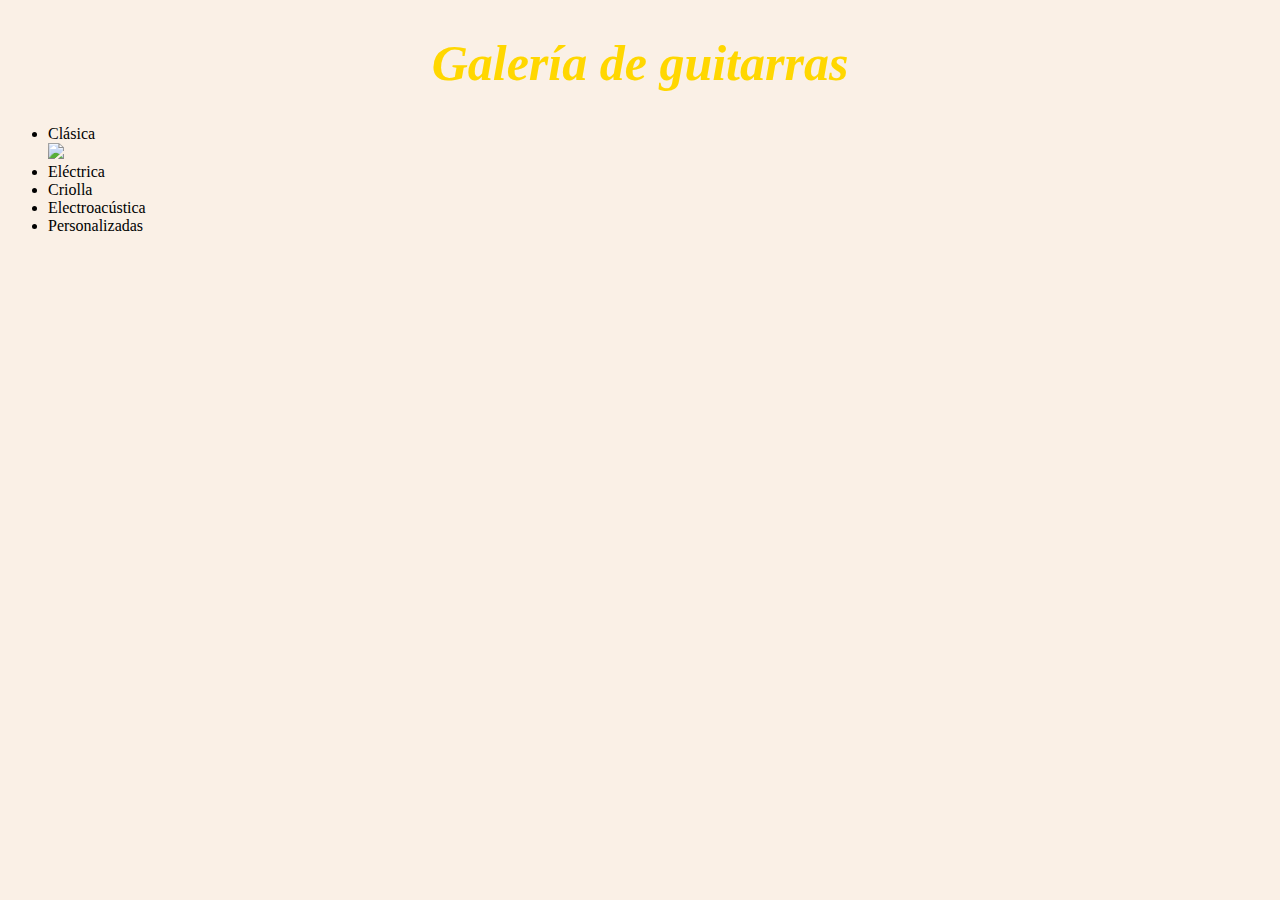
==== Formulario.html @ a5b873e7 "Formulario" ====
<!DOCTYPE html>
<html lang="es">

<head>
    <meta charset="UTF-8">
    <meta http-equiv="X-UA-Compatible" content="IE=edge">
    <meta name="viewport" content="width=device-width, initial-scale=1.0">
    <title>formulario.html</title>
    <link rel="stylesheet" type="text/css" href="style.css">
</head>
<body>
    <h1><em>Galería de guitarras</em></h1>
    <ul>
        <li>Clásica</li>
        <img src="guitar.jpeg">
        <li>Eléctrica</li>
        <li>Criolla</li>
        <li>Electroacústica</li> 
        <li>Personalizadas</li>         
    </ul>    
</body>
---- style.css ----
body {
    background-color: linen;
}
.titulo{
    background-color:brown;
}
.abstracta{
    background-color:white;
    padding-left: 175px;
}
.guitarras{
    background-color:yellow;   
}
.ques{
    margin: 50px;
}
.pintura{
    float: left;
    border-color: blueviolet;
    border-style: solid;
}
.esquema{
    float:right;
    border-color: blueviolet;
    border-style: solid;
}
.container1{
    display:flex;
}
.container2{ 
    border-radius: 40%;
    border-color: chocolate;
    border-style:solid;
    border-width: 10px;
    margin: 100px;   
    
    display:flex;   
    padding-left: 200px;
    padding-right:5px ;
   
}
.origen{
    margin-right: 100px;
    margin-left: 200px;


}
.evolucion{
    text-align: center;
}

.hist{
    line-height: 150%;
    background-color:coral;
    font-style: italic;
    font-weight:2px;
    color:beige;
}
.guitarra5{
    margin-left: 300px;
}

h1 {
    text-align: center;
    font-size: 50px;
    font-family:Cursiva'Times New Roman', Times, serif;
    color:gold;
}

h2 {
    text-align: center;
    font-family:'Courier New', Courier, monospace;
    color: brown;
    margin-left: 100px;
}

h3 {
    text-align: center;
    font-family: 'Times New Roman', Times, serif;
    color: brown;
    margin-left: 100px;
}

h4 {
    text-align: center;
    font-family: Georgia,Times, serif;
    color: green;
    margin: 30px;
}

h5 {
    text-align: center;
    font-kerning: inherit;
    color: rgb(0, 255, 157);
    margin: 30px;
}

#primera{
    padding: 5px;
    border-radius: 50%;
    border-width: 10px;
    border-style: solid;
    border-color:brown;
}


#segunda{    
    width: 300px;
    border: 5px solid green;
    padding: 20px;
    margin-top: 150px;
    float:left
}
#segunda1{
    float:right;
    padding: 25px;
    margin-top: 100px;
   
    border-style: solid;
    border-width: 10px;
    border-color: blueviolet;
}


#tercera{
    float: right;
    margin-top: 100px;
    border-width: 10px;
    border-style:solid;
    border-color:red;
}

#cuarta{
    margin-left: 400px;
    border-width: 10px;
    border-style:dashed;
    border-color:brown;
}
.latina2{ 
    margin-left:600px;
}
.evo{
    margin-left: 400px;
}
.presencia{
    border-style: solid;
    border-color: blueviolet;
    margin-right: 100px;
}
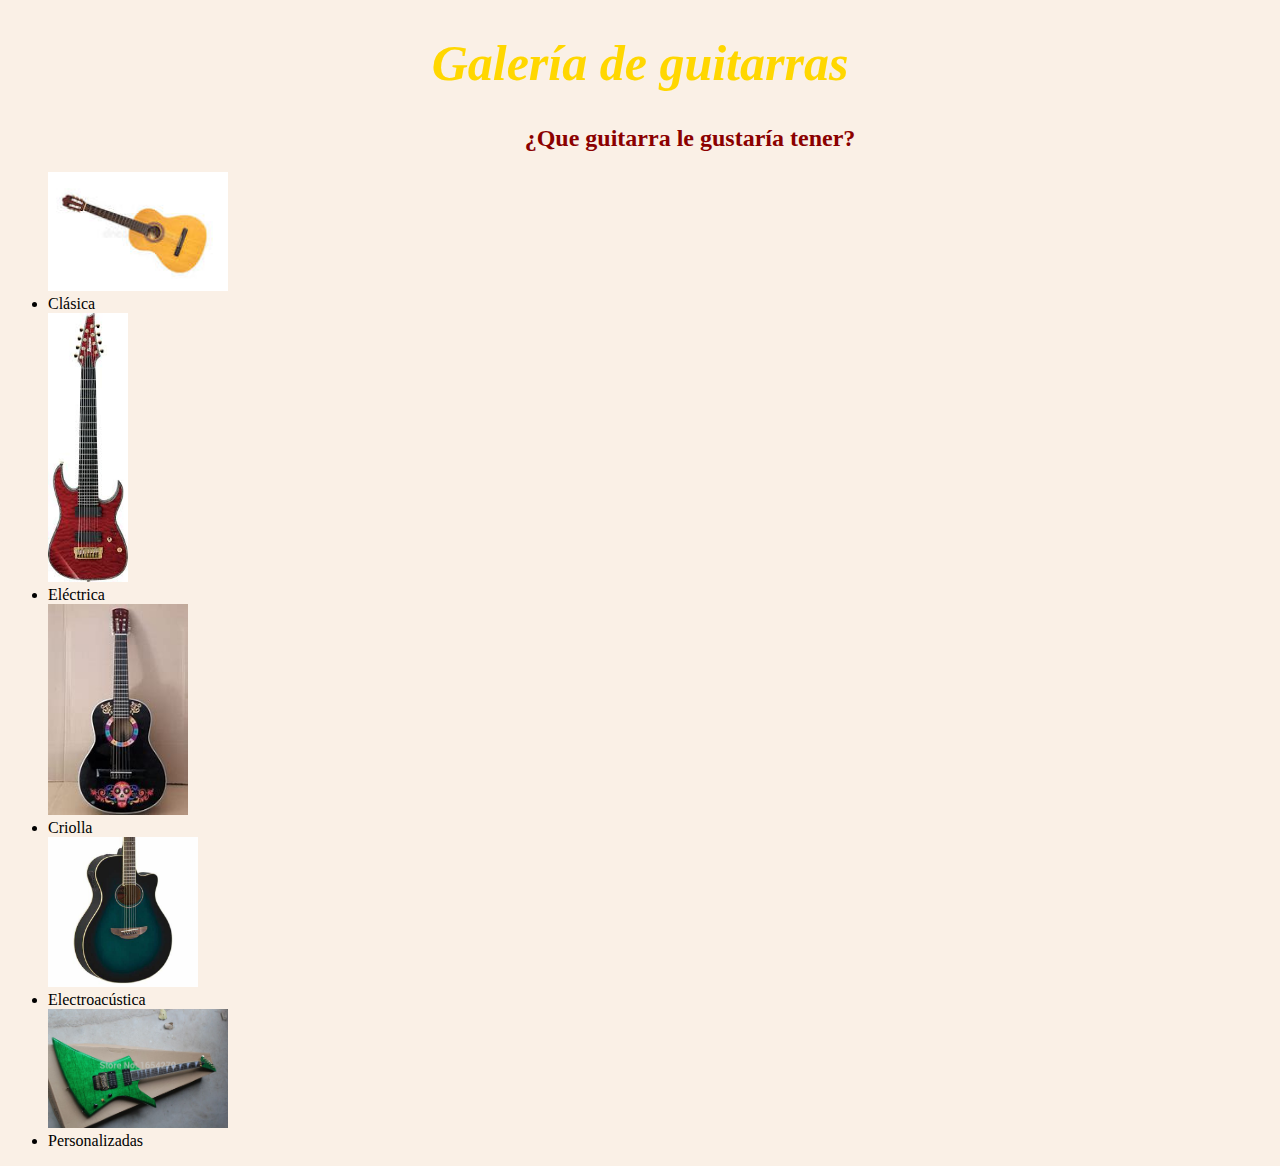
==== commit 2285fbff: "Ahi va el comite al git alcahuete" ====
--- a/Formulario.html
+++ b/Formulario.html
@@ -10,12 +10,23 @@
 </head>
 <body>
     <h1><em>Galería de guitarras</em></h1>
+    <h2>¿Que guitarra le gustaría tener?</h2>
     <ul>
+        
+        <img src="guitarraClasica.jpeg" width="180px" heigth="80px"> 
         <li>Clásica</li>
-        <img src="guitar.jpeg">
+        
+        <img src="guitar2.jpeg" width="80px" heigth="80px"> 
         <li>Eléctrica</li>
+        
+        <img src="guitCriolla.jpeg" width="140px" heigth="80px"> 
         <li>Criolla</li>
+        
+        <img src="guitElectroacus.jpeg" width="150px" heigth="80px"> 
         <li>Electroacústica</li> 
-        <li>Personalizadas</li>         
-    </ul>    
+       
+        <img src="guitar.jpg" width="180px" heigth="80px"> 
+        <li>Personalizadas</li>     
+    </ul> 
+    
 </body>--- a/style.css
+++ b/style.css
@@ -15,35 +15,33 @@
     margin: 50px;
 }
 .pintura{
-    float: left;
-    border-color: blueviolet;
-    border-style: solid;
+    padding-right: 50px;
 }
 .esquema{
-    float:right;
-    border-color: blueviolet;
-    border-style: solid;
+   
 }
 .container1{
+    margin-left: 300px;
+    
     display:flex;
 }
 .container2{ 
-    border-radius: 40%;
-    border-color: chocolate;
+    border-radius: 50%;
+    border-color: red;
     border-style:solid;
-    border-width: 10px;
+    border-width: 5px;
     margin: 100px;   
-    
+    margin-top: 40px;
     display:flex;   
     padding-left: 200px;
-    padding-right:5px ;
-   
+    padding-right:5px ;   
 }
 .origen{
     margin-right: 100px;
-    margin-left: 200px;
-
-
+    margin-left: 70px;
+}
+.citara{
+    margin-left: 100px;
 }
 .evolucion{
     text-align: center;
@@ -56,10 +54,18 @@
     font-weight:2px;
     color:beige;
 }
-.guitarra5{
+/*.guitarra5{
     margin-left: 300px;
+}*/
+.presencia{
+    margin-left: 300px;
+    border-style: solid;
+    border-color:limegreen;
+    margin-right: 400px;
 }
-
+.mariachis{
+    margin-left: 150px;
+}
 h1 {
     text-align: center;
     font-size: 50px;
@@ -69,8 +75,8 @@
 
 h2 {
     text-align: center;
-    font-family:'Courier New', Courier, monospace;
-    color: brown;
+    font-family:'Times New Roman', Times, serif;
+    color:darkred;
     margin-left: 100px;
 }
 
@@ -87,14 +93,12 @@
     color: green;
     margin: 30px;
 }
-
 h5 {
     text-align: center;
     font-kerning: inherit;
     color: rgb(0, 255, 157);
     margin: 30px;
 }
-
 #primera{
     padding: 5px;
     border-radius: 50%;
@@ -102,50 +106,49 @@
     border-style: solid;
     border-color:brown;
 }
-
-
-#segunda{    
-    width: 300px;
+#segunda{ 
+    width: 300px;  
+    height: 400px;
     border: 5px solid green;
     padding: 20px;
-    margin-top: 150px;
+    margin-top: 50px;
     float:left
 }
 #segunda1{
     float:right;
     padding: 25px;
-    margin-top: 100px;
-   
+    margin-top: 50px; 
     border-style: solid;
     border-width: 10px;
-    border-color: blueviolet;
+    border-color: rgb(226, 80, 43);
 }
-
-
-#tercera{
+/*#tercera{
     float: right;
     margin-top: 100px;
     border-width: 10px;
     border-style:solid;
     border-color:red;
 }
-
 #cuarta{
     margin-left: 400px;
     border-width: 10px;
     border-style:dashed;
     border-color:brown;
-}
+}*/
 .latina2{ 
     margin-left:600px;
 }
 .evo{
     margin-left: 400px;
 }
-.presencia{
+
+.historia{
+    border-color: red;
     border-style: solid;
-    border-color: blueviolet;
-    margin-right: 100px;
+    margin-top: 50px;
+}
+.luthier{
+    margin-left: 400px;
 }
 
 
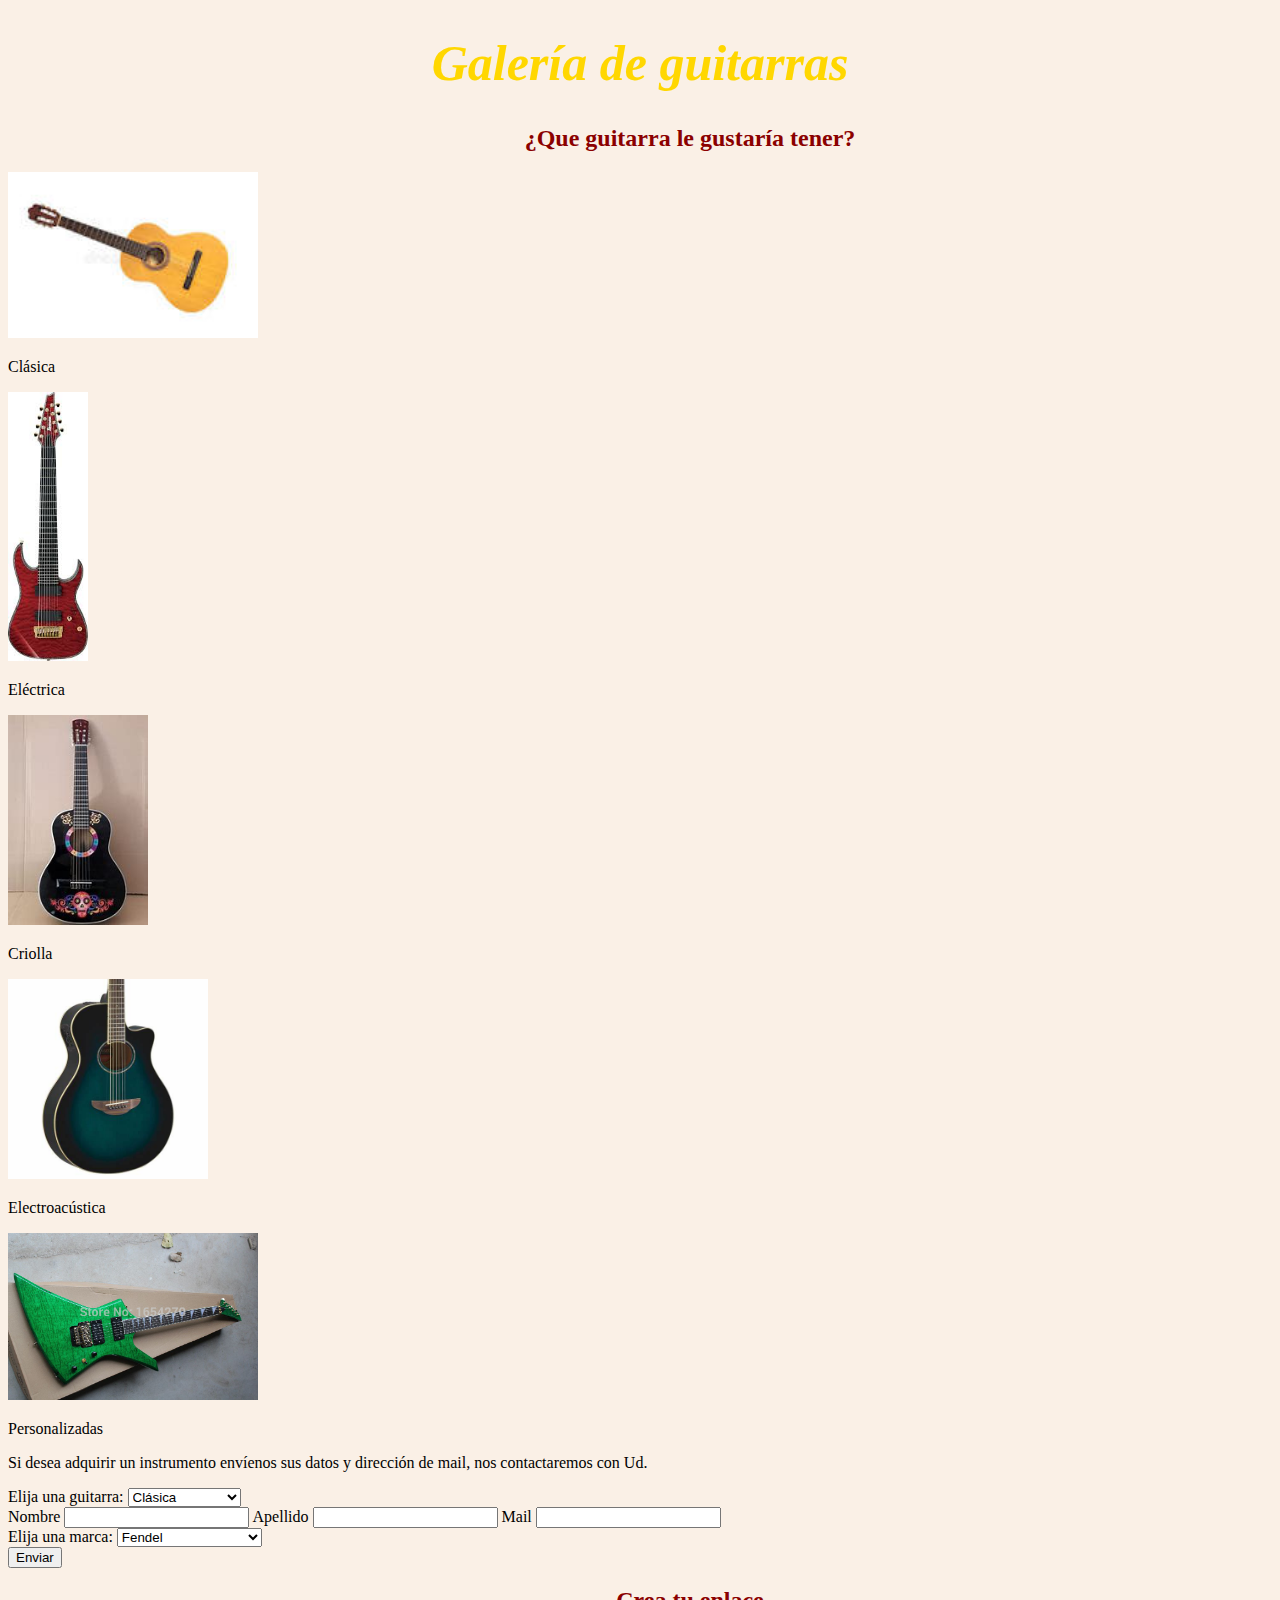
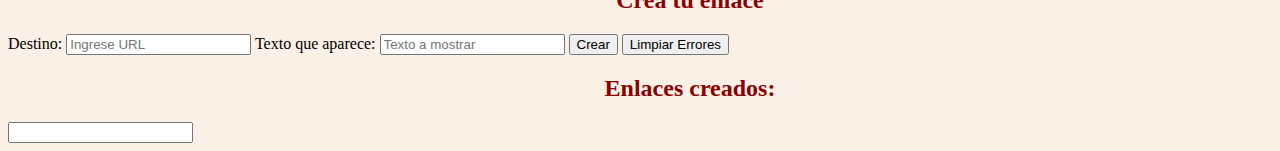
==== commit 6de2b592: "refresco de pagina javascript" ====
--- a/Formulario.html
+++ b/Formulario.html
@@ -7,26 +7,108 @@
     <meta name="viewport" content="width=device-width, initial-scale=1.0">
     <title>formulario.html</title>
     <link rel="stylesheet" type="text/css" href="style.css">
+    <script> src="java.js"</script>
 </head>
 <body>
     <h1><em>Galería de guitarras</em></h1>
     <h2>¿Que guitarra le gustaría tener?</h2>
-    <ul>
-        
-        <img src="guitarraClasica.jpeg" width="180px" heigth="80px"> 
-        <li>Clásica</li>
-        
-        <img src="guitar2.jpeg" width="80px" heigth="80px"> 
-        <li>Eléctrica</li>
-        
+    <div  class="elija">
+        <div>      
+        <img id="clas" src="guitarraClasica.jpeg" width="250px" heigth="100px"> 
+        <p>Clásica</p>  
+        </div>
+             <div class="espacio">
+            </div>
+        <div>    
+        <img id="elec"src="guitar2.jpeg" width="80px" heigth="150px"> 
+        <p>Eléctrica</p> 
+        </div>
+            <div class="espacio">
+            </div>
+        <div>     
         <img src="guitCriolla.jpeg" width="140px" heigth="80px"> 
-        <li>Criolla</li>
-        
-        <img src="guitElectroacus.jpeg" width="150px" heigth="80px"> 
-        <li>Electroacústica</li> 
-       
-        <img src="guitar.jpg" width="180px" heigth="80px"> 
-        <li>Personalizadas</li>     
-    </ul> 
-    
-</body>+        <p>Criolla</p> 
+        </div>
+            <div class="espacio">
+            </div>
+        <div>     
+        <img id="acus" src="guitElectroacus.jpeg" width="200px" heigth="100px"> 
+        <p>Electroacústica</p> 
+        </div>
+            <div class="espacio">
+            </div>
+        <div>     
+        <img src="guitar.jpg" width="250px" heigth="80px"> 
+        <p>Personalizadas</p> 
+        </div>    
+    </div>
+<div class="form">
+    <div>
+    <p>Si desea adquirir un instrumento envíenos sus datos y dirección de mail, nos contactaremos con Ud. </p>
+    </div>
+    <div class="espacio">
+    </div>
+    <div>
+    <form action="/action_page.php">
+        <label for="guitarras">Elija una guitarra:</label>
+        <select id="guitarras" name="guitarras" >
+            <option selected value="clasica">Clásica</option>
+            <option value="electrica">Eléctrica</option>
+            <option value="criolla">Criolla</option>
+            <option value="electroacustica">Electroacústica</option>
+            <option value="personalizada">Personalizada</option>
+        </select>
+    </div>
+ </div>  
+    <div class="mail"> 
+        <div>
+    <label for="Nombre">Nombre</label>
+    <input type="text" id="Nombre" name="Nombre">
+    <label for="Apellido">Apellido</label>
+    <input type="text" id="Apellido"name="Apellido">
+    <label for="Mail" id="Mail">Mail</label>
+    <input type="text" id="Mail"name="Mail">
+         </div>
+         <div class="espacio">
+        </div>
+         <div class="marca">
+            <form action="/action_page.php">
+                <label for="marcas">Elija una marca:</label>
+                <select id="marca" name="marca" >
+                    <option selected value="Fendel">Fendel</option>
+                    <option value="Gloria">Gloria</option>
+                    <option value="Antigua Casa Nuñez">Antigua Casa Nuñez</option>
+                    <option value="Patria">Patria</option>
+                    <option value="Sevilla">Sevilla</option>
+                </select>
+            </div>   
+        <div class="envio">
+    <input type="submit"value="Enviar">
+        </div>
+        </div>   
+    </form>
+
+    <h2>Crea tu enlace</h2>
+<div class="crear">
+<form>
+  <label for="f_destino">Destino:</label>
+  <input type="text" id="f_destino" name="f_destino" placeholder="Ingrese URL">
+  <label for="f_texto">Texto que aparece:</label>
+  <input type="text" id="f_texto" name="f_texto" placeholder="Texto a mostrar">
+  <button type="button" onclick="crear()">Crear</button>
+  <button type="button" onclick="limpiar_errores()">Limpiar Errores</button>
+</form>
+</div>
+<ul id="lta_errores">
+</ul>
+
+<h2>Enlaces creados:</h2>
+<div>
+    <input id="enlace" type="text" id="Enlaces creados"name="Enlaces creados">
+</div>
+<div id="caja_enlaces">
+</div>
+
+
+</body>
+</html>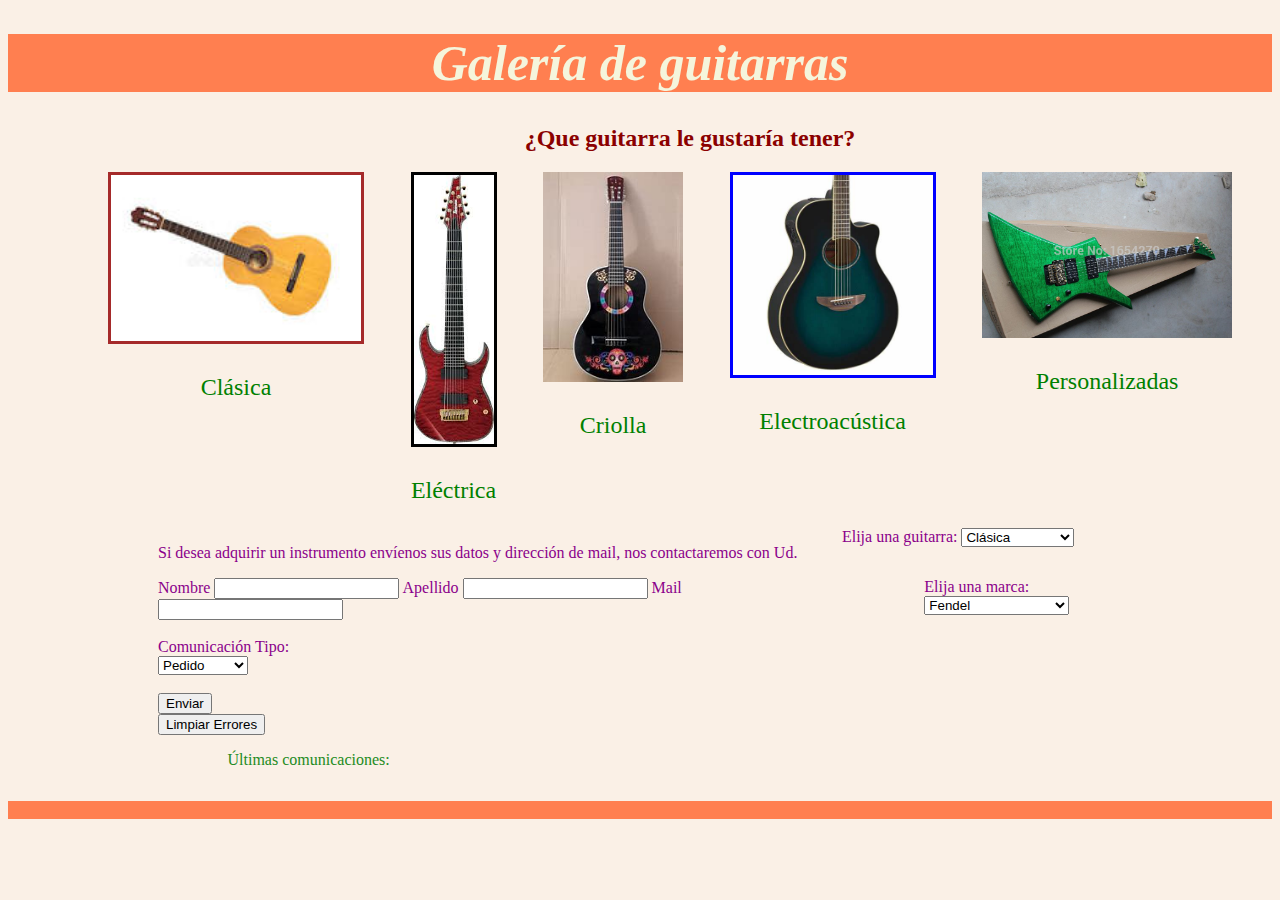
==== commit 6066bfba: "Ahí vamos terminando." ====
--- a/Formulario.html
+++ b/Formulario.html
@@ -7,108 +7,105 @@
     <meta name="viewport" content="width=device-width, initial-scale=1.0">
     <title>formulario.html</title>
     <link rel="stylesheet" type="text/css" href="style.css">
-    <script> src="java.js"</script>
+    <script src="javaScript.js"></script>
 </head>
+
 <body>
-    <h1><em>Galería de guitarras</em></h1>
+    <h1 class="hist"><em>Galería de guitarras</em></h1>
     <h2>¿Que guitarra le gustaría tener?</h2>
-    <div  class="elija">
-        <div>      
-        <img id="clas" src="guitarraClasica.jpeg" width="250px" heigth="100px"> 
-        <p>Clásica</p>  
+    <div class="elija">
+        <div>
+            <img id="clas" src="guitarraClasica.jpeg" width="250px" heigth="100px">
+            <p>Clásica</p>
         </div>
-             <div class="espacio">
-            </div>
-        <div>    
-        <img id="elec"src="guitar2.jpeg" width="80px" heigth="150px"> 
-        <p>Eléctrica</p> 
+        <div class="espacio">
         </div>
-            <div class="espacio">
-            </div>
-        <div>     
-        <img src="guitCriolla.jpeg" width="140px" heigth="80px"> 
-        <p>Criolla</p> 
+        <div>
+            <img id="elec" src="guitar2.jpeg" width="80px" heigth="150px">
+            <p>Eléctrica</p>
         </div>
-            <div class="espacio">
-            </div>
-        <div>     
-        <img id="acus" src="guitElectroacus.jpeg" width="200px" heigth="100px"> 
-        <p>Electroacústica</p> 
+        <div class="espacio">
         </div>
-            <div class="espacio">
-            </div>
-        <div>     
-        <img src="guitar.jpg" width="250px" heigth="80px"> 
-        <p>Personalizadas</p> 
-        </div>    
+        <div>
+            <img src="guitCriolla.jpeg" width="140px" heigth="80px">
+            <p>Criolla</p>
+        </div>
+        <div class="espacio">
+        </div>
+        <div>
+            <img id="acus" src="guitElectroacus.jpeg" width="200px" heigth="100px">
+            <p>Electroacústica</p>
+        </div>
+        <div class="espacio">
+        </div>
+        <div>
+            <img src="guitar.jpg" width="250px" heigth="80px">
+            <p>Personalizadas</p>
+        </div>
     </div>
-<div class="form">
-    <div>
-    <p>Si desea adquirir un instrumento envíenos sus datos y dirección de mail, nos contactaremos con Ud. </p>
+    <div class="form">
+        <div>
+            <p>Si desea adquirir un instrumento envíenos sus datos y dirección de mail, nos contactaremos con Ud. </p>
+        </div>
+        <div class="espacio">
+        </div>
+        <div>
+            <label for="guitarras">Elija una guitarra:</label>
+            <select id="guitarras" name="guitarras">
+                <option selected value="clasica">Clásica</option>
+                <option value="electrica">Eléctrica</option>
+                <option value="criolla">Criolla</option>
+                <option value="electroacustica">Electroacústica</option>
+                <option value="personalizada">Personalizada</option>
+            </select>
+        </div>
+    </div>
+    <div class="mail">
+        <div>
+            <form name="formu" onsubmit="return validar()" method="post">
+                <label for="Nombre">Nombre</label>
+                <input type="text" id="Nombre" name="Nombre">
+                <label for="Apellido">Apellido</label>
+                <input type="text" id="Apellido" name="Apellido">
+                <label for="Mail" id="Mail">Mail</label>
+                <input type="text" id="Mail" name="Mail">
+                <br><br>
+                <label for="f_tipo">Comunicación Tipo:</label><br>
+                <select id="f_tipo" name="f_tipo">
+                    <option value="Pedido">Pedido</option>
+                    <option value="Queja">Queja</option>
+                    <option value="Sugerencia">Sugerencia</option>
+                </select>
+                <br><br>
+                <input type="submit" value="Enviar">
+                <br>
+                <button type="button" onclick="limpiar_errores()">Limpiar Errores</button>
+                <br>
+                <div class="comunica">
+                    <p>Últimas comunicaciones:</p>
+                    <ul id="lta_comunicaciones">
+                    </ul>
+                    <ul id="lta_errores">
+                    </ul>
+            </form>
+        </div>
     </div>
     <div class="espacio">
     </div>
-    <div>
-    <form action="/action_page.php">
-        <label for="guitarras">Elija una guitarra:</label>
-        <select id="guitarras" name="guitarras" >
-            <option selected value="clasica">Clásica</option>
-            <option value="electrica">Eléctrica</option>
-            <option value="criolla">Criolla</option>
-            <option value="electroacustica">Electroacústica</option>
-            <option value="personalizada">Personalizada</option>
-        </select>
+    <div class="marca">
+        <form name="gloria">
+            <label for="marcas">Elija una marca:</label>
+            <select id="marca" name="marca">
+                <option selected value="Fendel">Fendel</option>
+                <option value="Gloria">Gloria</option>
+                <option value="Antigua Casa Nuñez">Antigua Casa Nuñez</option>
+                <option value="Patria">Patria</option>
+                <option value="Sevilla">Sevilla</option>
+            </select>
     </div>
- </div>  
-    <div class="mail"> 
-        <div>
-    <label for="Nombre">Nombre</label>
-    <input type="text" id="Nombre" name="Nombre">
-    <label for="Apellido">Apellido</label>
-    <input type="text" id="Apellido"name="Apellido">
-    <label for="Mail" id="Mail">Mail</label>
-    <input type="text" id="Mail"name="Mail">
-         </div>
-         <div class="espacio">
-        </div>
-         <div class="marca">
-            <form action="/action_page.php">
-                <label for="marcas">Elija una marca:</label>
-                <select id="marca" name="marca" >
-                    <option selected value="Fendel">Fendel</option>
-                    <option value="Gloria">Gloria</option>
-                    <option value="Antigua Casa Nuñez">Antigua Casa Nuñez</option>
-                    <option value="Patria">Patria</option>
-                    <option value="Sevilla">Sevilla</option>
-                </select>
-            </div>   
-        <div class="envio">
-    <input type="submit"value="Enviar">
-        </div>
-        </div>   
+    </div>
     </form>
+    <div class="inter2"><p>guitar,citara,laud,guitarra</p></div>
+</body>
 
-    <h2>Crea tu enlace</h2>
-<div class="crear">
-<form>
-  <label for="f_destino">Destino:</label>
-  <input type="text" id="f_destino" name="f_destino" placeholder="Ingrese URL">
-  <label for="f_texto">Texto que aparece:</label>
-  <input type="text" id="f_texto" name="f_texto" placeholder="Texto a mostrar">
-  <button type="button" onclick="crear()">Crear</button>
-  <button type="button" onclick="limpiar_errores()">Limpiar Errores</button>
-</form>
-</div>
-<ul id="lta_errores">
-</ul>
-
-<h2>Enlaces creados:</h2>
-<div>
-    <input id="enlace" type="text" id="Enlaces creados"name="Enlaces creados">
-</div>
-<div id="caja_enlaces">
-</div>
-
-
-</body>
 </html>--- a/style.css
+++ b/style.css
@@ -1,29 +1,36 @@
 body {
     background-color: linen;
 }
-.titulo{
-    background-color:brown;
-}
+
 .abstracta{
-    background-color:white;
-    padding-left: 175px;
+  /*  background-color:white;*/
+    padding-left: 350px;
 }
 .guitarras{
     background-color:yellow;   
 }
 .ques{
     margin: 50px;
-}
+    color:blue ;
+    font-size: 20px;
+}
+
 .pintura{
+    margin-left:100px ;
     padding-right: 50px;
+    
+}
+#verso{
+color:blue ;
+font-size: 20px;
 }
 .esquema{
    
 }
 .container1{
-    margin-left: 300px;
-    
+    margin-left: 200px;    
     display:flex;
+    position: relative;
 }
 .container2{ 
     border-radius: 50%;
@@ -48,20 +55,21 @@
 }
 
 .hist{
-    line-height: 150%;
+    height: 100%;
     background-color:coral;
     font-style: italic;
-    font-weight:2px;
+    font-weight:100px;
     color:beige;
+
 }
 /*.guitarra5{
     margin-left: 300px;
 }*/
 .presencia{
-    margin-left: 300px;
+    margin-left: 200px;
     border-style: solid;
     border-color:limegreen;
-    margin-right: 400px;
+    margin-right: 200px;
 }
 .mariachis{
     margin-left: 150px;
@@ -70,7 +78,7 @@
     text-align: center;
     font-size: 50px;
     font-family:Cursiva'Times New Roman', Times, serif;
-    color:gold;
+    color:;
 }
 
 h2 {
@@ -100,11 +108,11 @@
     margin: 30px;
 }
 #primera{
-    padding: 5px;
+   /* padding: 5px;*/
     border-radius: 50%;
     border-width: 10px;
     border-style: solid;
-    border-color:brown;
+    border-color:coral;
 }
 #segunda{ 
     width: 300px;  
@@ -112,15 +120,18 @@
     border: 5px solid green;
     padding: 20px;
     margin-top: 50px;
-    float:left
+    
 }
 #segunda1{
-    float:right;
     padding: 25px;
     margin-top: 50px; 
     border-style: solid;
     border-width: 10px;
     border-color: rgb(226, 80, 43);
+}
+#nombres{
+    color: blue;
+    font-size: 20px;
 }
 /*#tercera{
     float: right;
@@ -150,9 +161,78 @@
 .luthier{
     margin-left: 400px;
 }
-
-
-
-
-
-
+.inter1{
+    text-align: center;
+    margin-left: 150px;
+    vertical-align: top
+    /*display: inline-block */
+    
+}
+.inter2{
+    background-color: coral;
+    color: coral;
+}
+.youtube{
+    margin-left: 250px;
+}
+.refe{
+    margin-left:300px ;
+}
+.elija{
+    display:flex;
+    margin-left: 100px;
+    text-align: center;
+    font-family: 'Times New Roman', Times, serif;
+    font-size:150%;
+    color:green
+}
+#clas{   
+    border-color: brown;
+    border-style: solid;
+}
+#elec{
+    border-color: black;
+    border-style: solid;
+}
+#acus{
+    border-style: solid;
+    border-color: blue  
+}
+.espacio{
+    padding: 2%;
+}
+.form{
+    display:flex;
+    font-family: Georgia, 'Times New Roman', Times, serif;
+    color:darkmagenta;
+    margin-left: 150px;
+}
+.mail{
+    margin-left: 150px;
+    margin-right: 100px;
+    font-family:'Times New Roman', Times, serif;
+    color:darkmagenta;
+    display:flex
+}
+.marca{
+    margin-left: 3%;
+}
+.envio{
+    margin-left: 10%;
+}
+.comunica{
+    margin-left: 10%;
+    font-family:'Times New Roman', Times, serif;
+    color:forestgreen;
+}
+#enlace{
+    margin-left: 47%;
+}
+
+/*label, input {
+    display: block;
+}*/
+
+
+
+
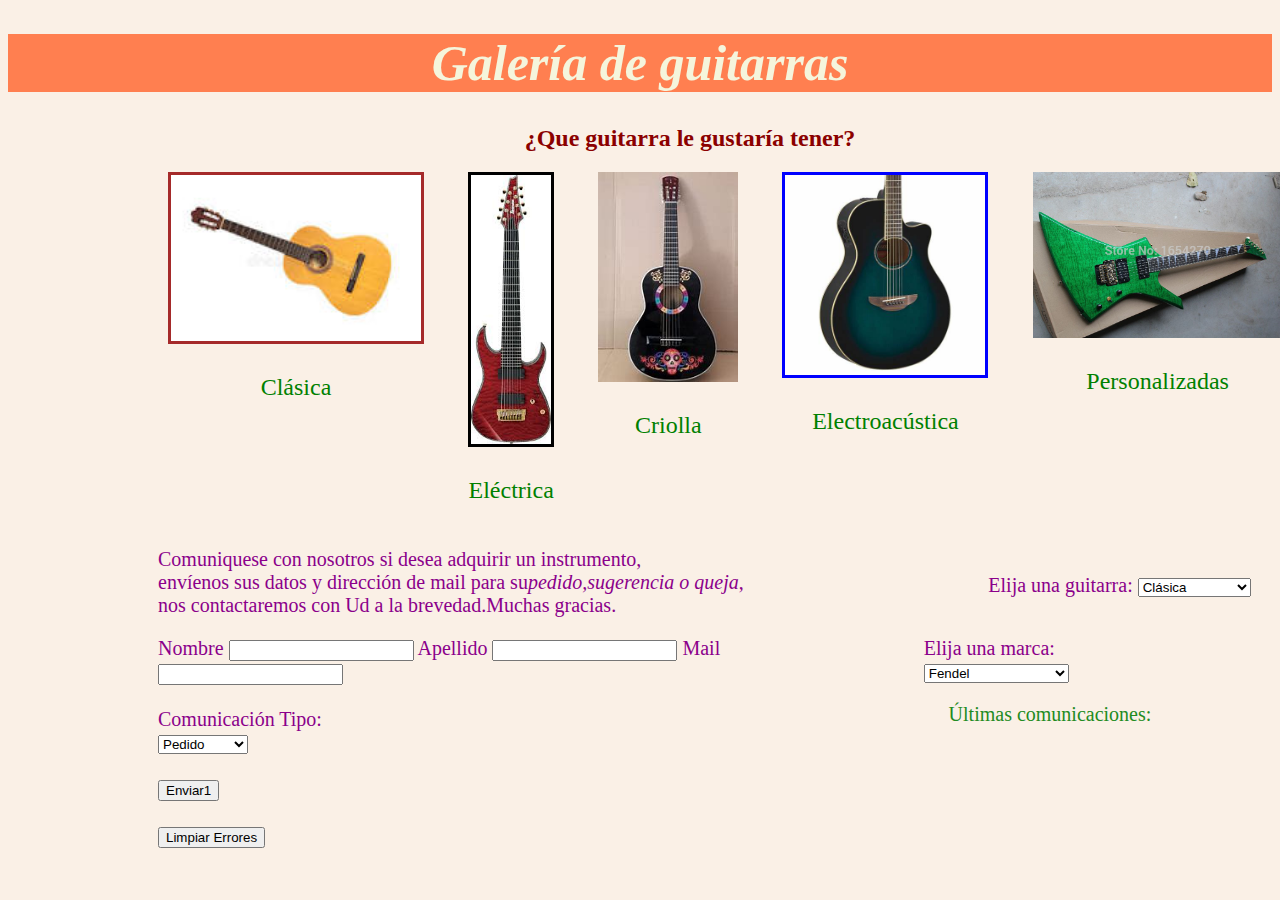
==== commit 0478ae06: "Espacio" ====
--- a/Formulario.html
+++ b/Formulario.html
@@ -43,13 +43,16 @@
             <p>Personalizadas</p>
         </div>
     </div>
-    <div class="form">
+    <div class="for">
         <div>
-            <p>Si desea adquirir un instrumento envíenos sus datos y dirección de mail, nos contactaremos con Ud. </p>
+            <p>Comuniquese con nosotros si desea adquirir un instrumento,<br> envíenos sus datos y dirección de mail
+                para su<em>pedido,sugerencia o queja</em>,<br> nos contactaremos con Ud a la brevedad.Muchas gracias.
+            </p>
         </div>
         <div class="espacio">
         </div>
-        <div>
+        <div id="tipo">
+            <br><br>
             <label for="guitarras">Elija una guitarra:</label>
             <select id="guitarras" name="guitarras">
                 <option selected value="clasica">Clásica</option>
@@ -62,7 +65,7 @@
     </div>
     <div class="mail">
         <div>
-            <form name="formu" onsubmit="return validar()" method="post">
+            <form name="formu" onsubmit="return validar()">
                 <label for="Nombre">Nombre</label>
                 <input type="text" id="Nombre" name="Nombre">
                 <label for="Apellido">Apellido</label>
@@ -77,35 +80,36 @@
                     <option value="Sugerencia">Sugerencia</option>
                 </select>
                 <br><br>
-                <input type="submit" value="Enviar">
-                <br>
+                <input type="submit" value="Enviar1">
+             <!-- <button type="button" onclick="validar()">Enviar2</button>-->
+                <br><br>
                 <button type="button" onclick="limpiar_errores()">Limpiar Errores</button>
-                <br>
+            </form>
+           
+        </div>
+        <br>
+        <!-- <div class="espacio">
+        </div>-->
+        <div class="marca">
+                <label for="marcas">Elija una marca:</label>
+                <select id="marca" name="marca">
+                    <option selected value="Fendel">Fendel</option>
+                    <option value="Gloria">Gloria</option>
+                    <option value="Antigua Casa Nuñez">Antigua Casa Nuñez</option>
+                    <option value="Patria">Patria</option>
+                    <option value="Sevilla">Sevilla</option>
+                </select>
                 <div class="comunica">
                     <p>Últimas comunicaciones:</p>
                     <ul id="lta_comunicaciones">
-                    </ul>
-                    <ul id="lta_errores">
-                    </ul>
-            </form>
-        </div>
+                </ul>
+                <ul id="lta_errores">
+                </ul>
+                </div>      
     </div>
-    <div class="espacio">
-    </div>
-    <div class="marca">
-        <form name="gloria">
-            <label for="marcas">Elija una marca:</label>
-            <select id="marca" name="marca">
-                <option selected value="Fendel">Fendel</option>
-                <option value="Gloria">Gloria</option>
-                <option value="Antigua Casa Nuñez">Antigua Casa Nuñez</option>
-                <option value="Patria">Patria</option>
-                <option value="Sevilla">Sevilla</option>
-            </select>
-    </div>
-    </div>
-    </form>
-    <div class="inter2"><p>guitar,citara,laud,guitarra</p></div>
+    <!--<div class="inter2">
+        <p>///////////</p>
+    </div>-->
 </body>
 
 </html>--- a/style.css
+++ b/style.css
@@ -2,89 +2,111 @@
     background-color: linen;
 }
 
-.abstracta{
-  /*  background-color:white;*/
-    padding-left: 350px;
-}
-.guitarras{
-    background-color:yellow;   
-}
-.ques{
+.abstracta {
+    display:flex;
+    /*  background-color:white;*/
+     padding-left: 350px;
+}
+
+.guitarras {
+    background-color: yellow;
+    border: 3px solid brown;
+    font-family: Verdana, Geneva, Tahoma, sans-serif;
+}
+
+#partes {
+    display: block
+}
+
+#primera {
+    display: block
+}
+
+#pintura {
+    display: block
+}
+
+.ques {
     margin: 50px;
-    color:blue ;
-    font-size: 20px;
-}
-
-.pintura{
-    margin-left:100px ;
-    padding-right: 50px;
-    
-}
-#verso{
-color:blue ;
-font-size: 20px;
-}
-.esquema{
-   
-}
-.container1{
-    margin-left: 200px;    
-    display:flex;
+    color: blue;
+    font-size: 20px;
+}
+
+.pintura {
+    margin-left: 100px;
+}
+
+#verso {
+    color: blue;
+    font-size: 20px;
+}
+
+.esquema {}
+
+.container1 {
+    margin-left: 100px;
+    margin-right: 80px;
+    display: flex;
     position: relative;
 }
-.container2{ 
+
+.container2 {
     border-radius: 50%;
     border-color: red;
-    border-style:solid;
+    border-style: solid;
     border-width: 5px;
-    margin: 100px;   
+    margin: 100px;
     margin-top: 40px;
-    display:flex;   
+    display: flex;
     padding-left: 200px;
-    padding-right:5px ;   
-}
-.origen{
+    padding-right: 5px;
+}
+
+.origen {
     margin-right: 100px;
     margin-left: 70px;
 }
-.citara{
-    margin-left: 100px;
-}
-.evolucion{
-    text-align: center;
-}
-
-.hist{
+
+.citara {
+    margin-left: 100px;
+}
+
+.evolucion {
+    text-align: center;
+}
+
+.hist {
     height: 100%;
-    background-color:coral;
+    background-color: coral;
     font-style: italic;
-    font-weight:100px;
-    color:beige;
-
-}
+    font-weight: 100px;
+    color: beige;
+}
+
 /*.guitarra5{
     margin-left: 300px;
 }*/
-.presencia{
+.presencia {
     margin-left: 200px;
     border-style: solid;
-    border-color:limegreen;
+    border-color: limegreen;
     margin-right: 200px;
 }
-.mariachis{
+
+.mariachis {
     margin-left: 150px;
 }
+
 h1 {
     text-align: center;
     font-size: 50px;
-    font-family:Cursiva'Times New Roman', Times, serif;
-    color:;
+    font-family: Cursiva'Times New Roman', Times, serif;
 }
 
 h2 {
     text-align: center;
-    font-family:'Times New Roman', Times, serif;
-    color:darkred;
+    font-family: 'Times New Roman', Times, serif;
+    color: darkred;
     margin-left: 100px;
 }
 
@@ -97,42 +119,52 @@
 
 h4 {
     text-align: center;
-    font-family: Georgia,Times, serif;
+    font-family: Georgia, Times, serif;
     color: green;
     margin: 30px;
 }
+
 h5 {
     text-align: center;
     font-kerning: inherit;
     color: rgb(0, 255, 157);
     margin: 30px;
 }
-#primera{
-   /* padding: 5px;*/
+
+#primera {
+    /* padding: 5px;*/
     border-radius: 50%;
     border-width: 10px;
     border-style: solid;
-    border-color:coral;
-}
-#segunda{ 
-    width: 300px;  
+    border-color: coral;
+}
+
+#segunda {
+    width: 300px;
     height: 400px;
     border: 5px solid green;
     padding: 20px;
     margin-top: 50px;
-    
-}
-#segunda1{
+
+}
+
+#segunda1 {
     padding: 25px;
-    margin-top: 50px; 
+    margin-top: 50px;
     border-style: solid;
     border-width: 10px;
     border-color: rgb(226, 80, 43);
 }
-#nombres{
-    color: blue;
-    font-size: 20px;
-}
+
+#nombres {
+    color: blue;
+    font-size: 20px;
+}
+
+#evolucion {
+    color: blue;
+}
+
 /*#tercera{
     float: right;
     margin-top: 100px;
@@ -146,93 +178,121 @@
     border-style:dashed;
     border-color:brown;
 }*/
-.latina2{ 
-    margin-left:600px;
-}
-.evo{
+.latina1 {
+    color: blue;
+}
+
+.latina2 {
+    margin-left: 600px;
+}
+
+.evo {
     margin-left: 400px;
 }
 
-.historia{
+.historia {
     border-color: red;
     border-style: solid;
     margin-top: 50px;
 }
-.luthier{
+
+.luthier {
     margin-left: 400px;
 }
-.inter1{
-    text-align: center;
-    margin-left: 150px;
+
+.inter1 {
+    text-align: center;
+    margin-left: 100px;
     vertical-align: top
-    /*display: inline-block */
-    
-}
-.inter2{
+}
+
+.inter2 {
     background-color: coral;
     color: coral;
 }
-.youtube{
+
+.youtube {
     margin-left: 250px;
-}
-.refe{
-    margin-left:300px ;
-}
-.elija{
-    display:flex;
-    margin-left: 100px;
-    text-align: center;
-    font-family: 'Times New Roman', Times, serif;
-    font-size:150%;
-    color:green
-}
-#clas{   
+    color: darkred
+}
+
+#video {
+    padding-left: 5px;
+}
+
+#refe {
+    margin-left: 5px;
+}
+
+.elija {
+    display: flex;
+    margin-left: 160px;
+    text-align: center;
+    font-family: 'Times New Roman', Times, serif;
+    font-size: 150%;
+    color: green
+}
+
+#clas {
     border-color: brown;
     border-style: solid;
 }
-#elec{
+
+#elec {
     border-color: black;
     border-style: solid;
 }
-#acus{
-    border-style: solid;
-    border-color: blue  
-}
-.espacio{
+
+#acus {
+    border-style: solid;
+    border-color: blue
+}
+
+.espacio {
     padding: 2%;
 }
-.form{
-    display:flex;
+
+.for {
+    display: flex;
     font-family: Georgia, 'Times New Roman', Times, serif;
-    color:darkmagenta;
+    font-size: 20px;
+    color: darkmagenta;
     margin-left: 150px;
 }
-.mail{
+
+#tipo{
+    margin-left: 200px;
+}
+
+.mail {
     margin-left: 150px;
     margin-right: 100px;
-    font-family:'Times New Roman', Times, serif;
-    color:darkmagenta;
-    display:flex
-}
-.marca{
-    margin-left: 3%;
-}
-.envio{
+    font-family: 'Times New Roman', Times, serif;
+    font-size: 20px;
+    color: darkmagenta;
+    display: flex
+}
+
+.marca {
     margin-left: 10%;
-}
-.comunica{
+    font-family: 'Times New Roman', Times, serif;
+    color: darkmagenta;
+}
+
+.envio {
     margin-left: 10%;
-    font-family:'Times New Roman', Times, serif;
-    color:forestgreen;
-}
-#enlace{
+}
+
+.comunica {
+    margin-left: 10%;
+    font-family: 'Times New Roman', Times, serif;
+    color: forestgreen;
+}
+
+#enlace {
     margin-left: 47%;
 }
 
 /*label, input {
     display: block;
-}*/
-
-
-
-
+}*/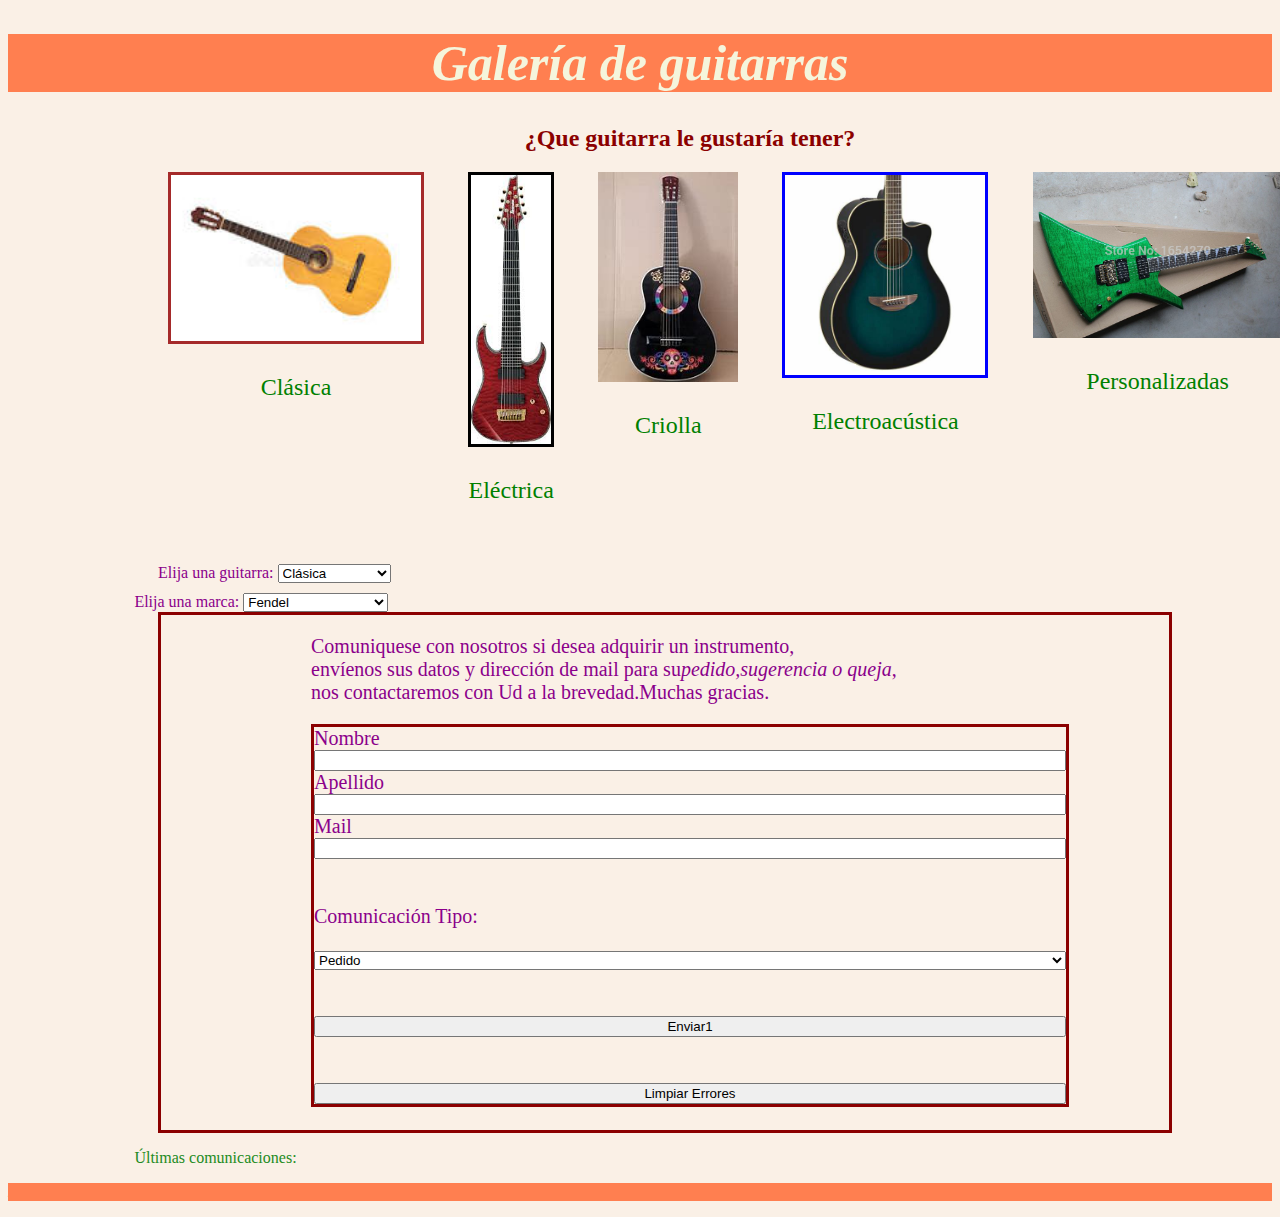
==== commit 0cd697e1: "tomando la curva" ====
--- a/Formulario.html
+++ b/Formulario.html
@@ -43,14 +43,7 @@
             <p>Personalizadas</p>
         </div>
     </div>
-    <div class="for">
-        <div>
-            <p>Comuniquese con nosotros si desea adquirir un instrumento,<br> envíenos sus datos y dirección de mail
-                para su<em>pedido,sugerencia o queja</em>,<br> nos contactaremos con Ud a la brevedad.Muchas gracias.
-            </p>
-        </div>
-        <div class="espacio">
-        </div>
+    <div>
         <div id="tipo">
             <br><br>
             <label for="guitarras">Elija una guitarra:</label>
@@ -62,16 +55,32 @@
                 <option value="personalizada">Personalizada</option>
             </select>
         </div>
+        <div class="marca">
+            <label for="marcas">Elija una marca:</label>
+            <select id="marca" name="marca">
+                <option selected value="Fendel">Fendel</option>
+                <option value="Gloria">Gloria</option>
+                <option value="Antigua Casa Nuñez">Antigua Casa Nuñez</option>
+                <option value="Patria">Patria</option>
+                <option value="Sevilla">Sevilla</option>
+            </select>
+        </div>
     </div>
     <div class="mail">
-        <div>
-            <form name="formu" onsubmit="return validar()">
+        <div class="for">
+            <p>Comuniquese con nosotros si desea adquirir un instrumento,<br> envíenos sus datos y dirección de mail
+                para su<em>pedido,sugerencia o queja</em>,<br> nos contactaremos con Ud a la brevedad.Muchas
+                gracias.
+            </p>
+        </div>
+    
+            <form class="mail"name="formu" onsubmit="return validar()">
                 <label for="Nombre">Nombre</label>
                 <input type="text" id="Nombre" name="Nombre">
                 <label for="Apellido">Apellido</label>
                 <input type="text" id="Apellido" name="Apellido">
-                <label for="Mail" id="Mail">Mail</label>
-                <input type="text" id="Mail" name="Mail">
+                <label for="Mail">Mail</label>
+                <input type="text" id="Mail" name="mail">
                 <br><br>
                 <label for="f_tipo">Comunicación Tipo:</label><br>
                 <select id="f_tipo" name="f_tipo">
@@ -81,35 +90,23 @@
                 </select>
                 <br><br>
                 <input type="submit" value="Enviar1">
-             <!-- <button type="button" onclick="validar()">Enviar2</button>-->
+                <!-- <button type="button" onclick="validar()">Enviar2</button>-->
                 <br><br>
                 <button type="button" onclick="limpiar_errores()">Limpiar Errores</button>
             </form>
-           
-        </div>
+
         <br>
-        <!-- <div class="espacio">
-        </div>-->
-        <div class="marca">
-                <label for="marcas">Elija una marca:</label>
-                <select id="marca" name="marca">
-                    <option selected value="Fendel">Fendel</option>
-                    <option value="Gloria">Gloria</option>
-                    <option value="Antigua Casa Nuñez">Antigua Casa Nuñez</option>
-                    <option value="Patria">Patria</option>
-                    <option value="Sevilla">Sevilla</option>
-                </select>
-                <div class="comunica">
-                    <p>Últimas comunicaciones:</p>
-                    <ul id="lta_comunicaciones">
-                </ul>
-                <ul id="lta_errores">
-                </ul>
-                </div>      
     </div>
-    <!--<div class="inter2">
+    <div class="comunica">
+        <p>Últimas comunicaciones:</p>
+        <ul id="lta_comunicaciones">
+        </ul>
+        <ul id="lta_errores">
+        </ul>
+    </div>
+    <div class="inter2">
         <p>///////////</p>
-    </div>-->
+    </div>
 </body>
 
 </html>--- a/style.css
+++ b/style.css
@@ -3,9 +3,9 @@
 }
 
 .abstracta {
-    display:flex;
+    display: flex;
     /*  background-color:white;*/
-     padding-left: 350px;
+    padding-left: 350px;
 }
 
 .guitarras {
@@ -253,24 +253,28 @@
 }
 
 .for {
-    display: flex;
+    
     font-family: Georgia, 'Times New Roman', Times, serif;
     font-size: 20px;
     color: darkmagenta;
     margin-left: 150px;
 }
 
-#tipo{
-    margin-left: 200px;
+#tipo {
+    margin-left: 150px;
+    color: darkmagenta;
+    margin-bottom: 10px;
 }
 
 .mail {
+    display:flex;
+    flex-direction:column;
+    border:3px solid darkred;
     margin-left: 150px;
     margin-right: 100px;
     font-family: 'Times New Roman', Times, serif;
     font-size: 20px;
     color: darkmagenta;
-    display: flex
 }
 
 .marca {
